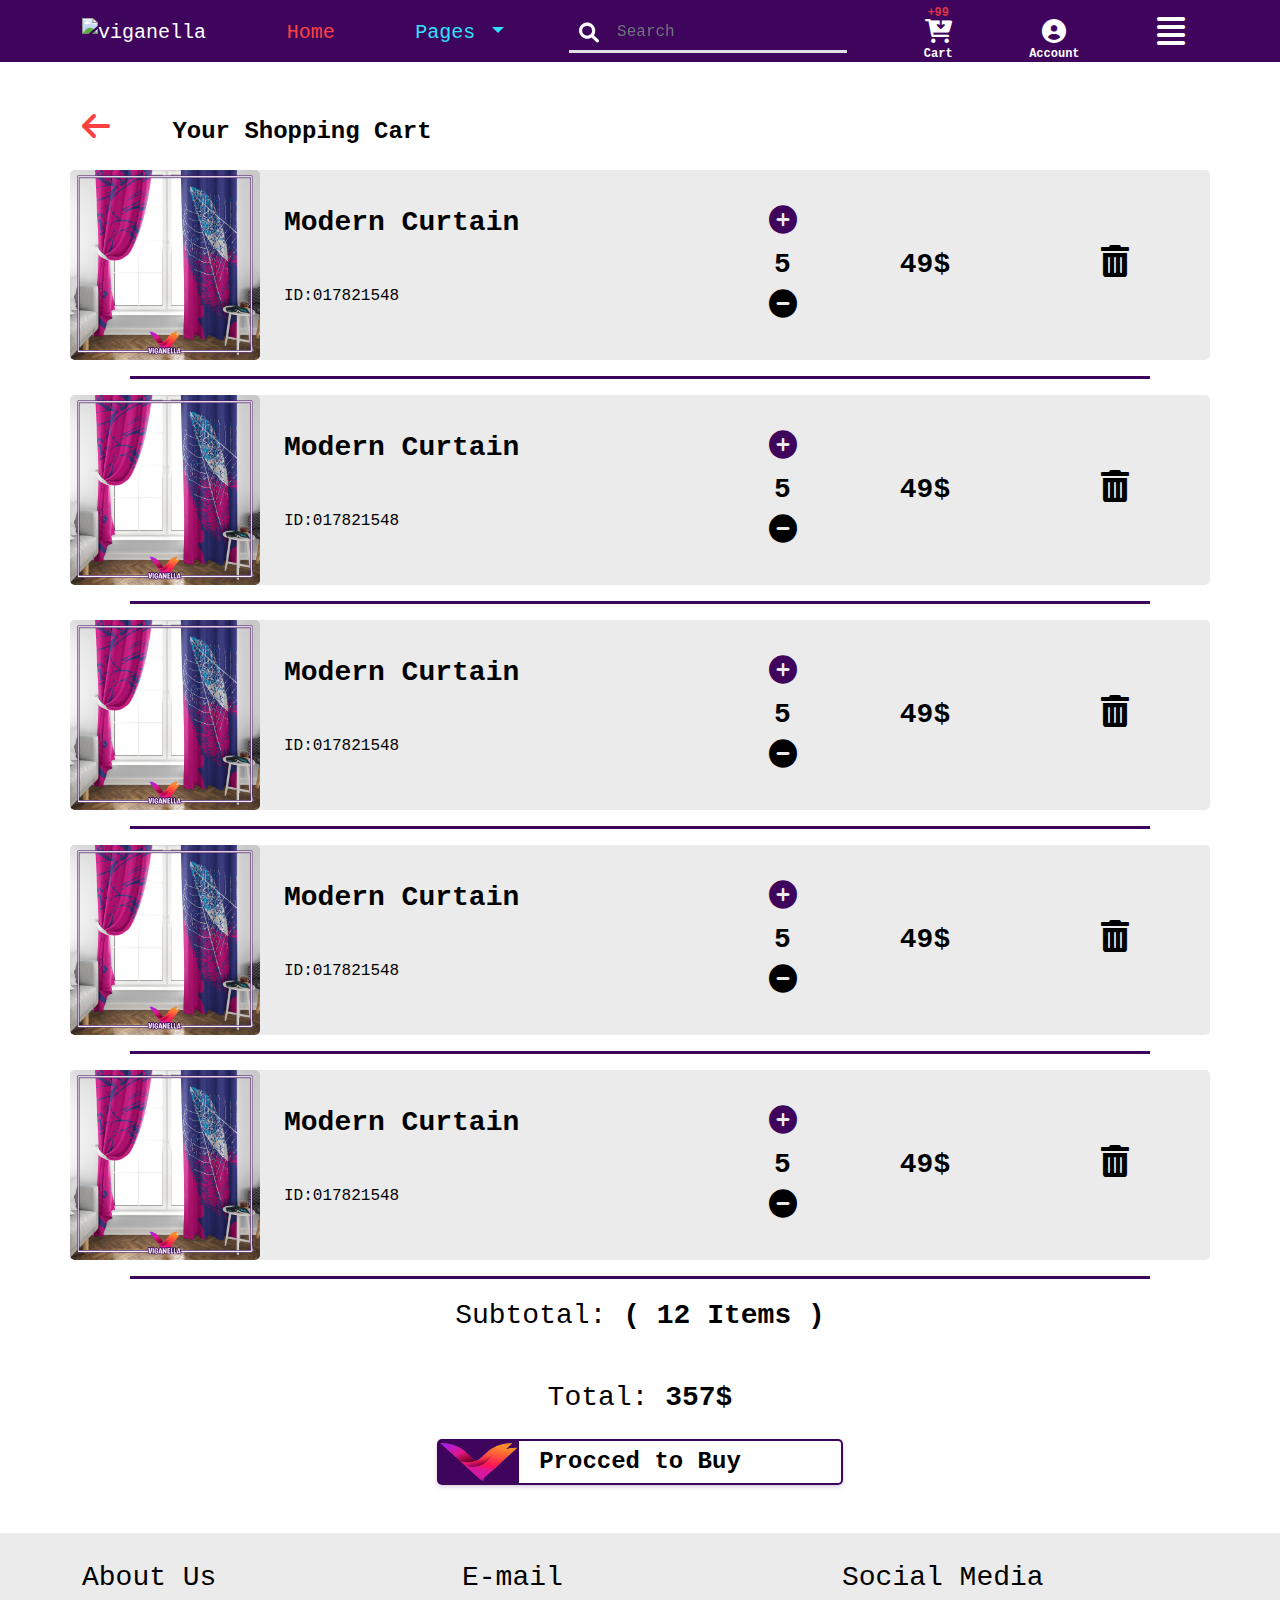
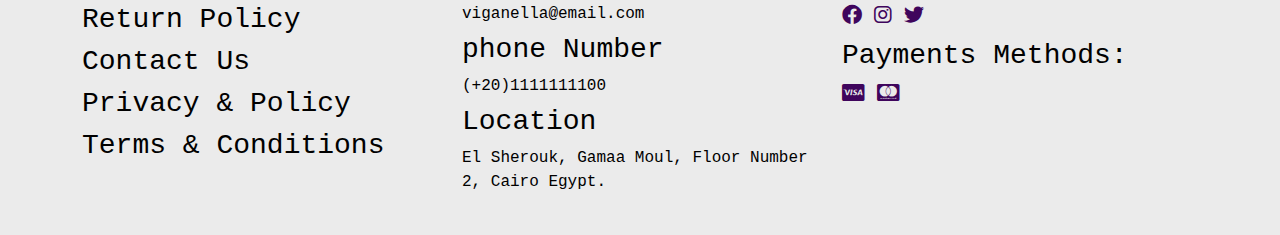
==== pages/cart-1.html @ e0912aea "First release" ====
<!DOCTYPE html>
<html lang="en">

<head>
    <meta charset="UTF-8">
    <meta http-equiv="X-UA-Compatible" content="IE=edge">
    <meta name="viewport" content="width=device-width, initial-scale=1.0, shrink-to-fit=no">
    <link rel="stylesheet" href="../assets/css/bootstrap.min.css">
    <link rel="stylesheet" href="../assets/css/all.min.css">
    <link rel="stylesheet" href="../assets/css/main.css">
    <link rel="stylesheet" href="../assets/css/uikit.min.css">
    <link rel="shortcut icon" href="../assets/img/logo.png">
    <title>Viganella</title>
</head>

<body class="fs-5 text-black">
    
    <!-----  Start Nav Bar   ----->

    <nav id="navigator" class="navbar pb-1 text-white bg-main">
      <div class="container">
          <a class="navbar-brand text-decoration-none m-0 p-0" href="#">
              <img class="uk-preserve" src="assets/img/logo-shadow.png" alt="viganella" width="90" height="60" uk-svg>
          </a>
          <span class="nav-item">
            <a class="nav-link text-decoration-none active" aria-current="page" href="../index.html">Home</a>
          </span>
          <span class="nav-item">
<!--             <a class="nav-link text-decoration-none" href="#">Contact Us</a>   -->
              <div class="dropdown">
                  <a class="dropdown-toggle" href="#" role="button" id="dropdownMenuLink" data-bs-toggle="dropdown" aria-expanded="false">
                  Pages
                  </a>
                  <ul class="dropdown-menu" aria-labelledby="dropdownMenuLink">
                      <li><a class="dropdown-item" href="../pages/category.html">Category</a></li>
                      <li><a class="dropdown-item" href="../pages/about.html">About</a></li>
                      <li><a class="dropdown-item" href="../pages/product.html">Product</a></li>
                      <li><a class="dropdown-item" href="../pages/components.html">Components</a></li>
                      <li><a class="dropdown-item" href="../pages/cart-1.html">Cart</a></li>
                      <li><a class="dropdown-item" href="../pages/cart-2.html">Cart-2</a></li>
                      <li><a class="dropdown-item" href="../pages/cart-3.html">Cart-3</a></li>
                      <li><a class="dropdown-item" href="../pages/cart-4.html">Cart-4</a></li>
                  </ul>
              </div>
          </span>
          <form class="d-flex">
              <div class="uk-inline">
                  <a class="uk-form-icon text-decoration-none" href="">
                      <i class="fa-solid fa-magnifying-glass"></i>
                  </a>
                  <input class="form-control uk-form-blank  border-0 border-3 rounded-0 border-bottom ps-5 me-2" type="search" placeholder="Search" aria-label="Search">
              </div>
          </form>
          <button type="button" class="btn position-relative">
          <i class="fa-solid fa-cart-arrow-down fs-4"></i><span class="position-absolute top-0 start-50 translate-middle badge text-danger">+99 <span class="visually-hidden">unread messages</span></span><span class="position-absolute top-100 start-50 translate-middle badge">Cart</span>
          </button>
          <button type="button" class="btn position-relative">
          <i class="fa-solid fa-circle-user fs-4"></i>
          <span class="position-absolute top-100 start-50 translate-middle badge">Account</span>
          </button>
          <button type="button" class="btn position-relative">
          <i class="fa-solid fa-align-justify fs-2"></i>          
          </button>
      </div>
    </nav>
    <!-----  End Nav Bar   ----->

    <!-----  Start Cart Section   ----->


  <section id="cart-page" class="my-5">
    <div class="container">
      <div class="row">
        <div class="col-12">
          <p class="uk-text-bold fs-4">
            <i class="fa-solid fa-arrow-left fs-2 pe-5 text-second"></i> Your Shopping Cart
          </p>
          <!-- Start Cart Component-->

          <div class="row bg-gray rounded-3">
            <div class="col-2 p-0">
              <img class="w-100 h-100 rounded-3" src="../assets/img/product.png" alt="Your Product">
            </div>
            <div class="col-5 d-flex justify-content-center flex-column ps-4">
              <p  class="uk-text-bold fs-3">Modern Curtain</p>
              <p class="fs-6">ID:017821548</p>
            </div>
            <div class="col-1 fs-3 d-flex flex-column justify-content-center align-items-center uk-text-bold">
              <a class="d-block text-main" href="#"><i class="fa-solid fa-circle-plus"></i></a> 
              5
              <a class="d-block text-black" href="#"><i class="fa-solid fa-circle-minus"></i></a>
            </div>
            <div class="col-2 fs-3 d-flex flex-column justify-content-center align-items-center uk-text-bold">
              49$
            </div>
            <div class="col-2 fs-2 d-flex flex-column justify-content-center align-items-center">
              <a class="text-black" href="#"><i class="fa-solid fa-trash-can"></i></a>
            </div>
          </div>
          <div class="container py-3 px-5">
            <div class="w-100 border-bottom border-main border-3"></div>
          </div>

          <!-- End Cart Component-->
          
          <div class="row bg-gray rounded-3">
            <div class="col-2 p-0">
              <img class="w-100 h-100 rounded-3" src="../assets/img/product.png" alt="Your Product">
            </div>
            <div class="col-5 d-flex justify-content-center flex-column ps-4">
              <p  class="uk-text-bold fs-3">Modern Curtain</p>
              <p class="fs-6">ID:017821548</p>
            </div>
            <div class="col-1 fs-3 d-flex flex-column justify-content-center align-items-center uk-text-bold">
              <a class="d-block text-main" href="#"><i class="fa-solid fa-circle-plus"></i></a> 
              5
              <a class="d-block text-black" href="#"><i class="fa-solid fa-circle-minus"></i></a>
            </div>
            <div class="col-2 fs-3 d-flex flex-column justify-content-center align-items-center uk-text-bold">
              49$
            </div>
            <div class="col-2 fs-2 d-flex flex-column justify-content-center align-items-center">
              <a class="text-black" href="#"><i class="fa-solid fa-trash-can"></i></a>
            </div>
          </div>
          <div class="container py-3 px-5">
            <div class="w-100 border-bottom border-main border-3"></div>
          </div>
          <div class="row bg-gray rounded-3">
            <div class="col-2 p-0">
              <img class="w-100 h-100 rounded-3" src="../assets/img/product.png" alt="Your Product">
            </div>
            <div class="col-5 d-flex justify-content-center flex-column ps-4">
              <p  class="uk-text-bold fs-3">Modern Curtain</p>
              <p class="fs-6">ID:017821548</p>
            </div>
            <div class="col-1 fs-3 d-flex flex-column justify-content-center align-items-center uk-text-bold">
              <a class="d-block text-main" href="#"><i class="fa-solid fa-circle-plus"></i></a> 
              5
              <a class="d-block text-black" href="#"><i class="fa-solid fa-circle-minus"></i></a>
            </div>
            <div class="col-2 fs-3 d-flex flex-column justify-content-center align-items-center uk-text-bold">
              49$
            </div>
            <div class="col-2 fs-2 d-flex flex-column justify-content-center align-items-center">
              <a class="text-black" href="#"><i class="fa-solid fa-trash-can"></i></a>
            </div>
          </div>
          <div class="container py-3 px-5">
            <div class="w-100 border-bottom border-main border-3"></div>
          </div>
          <div class="row bg-gray rounded-3">
            <div class="col-2 p-0">
              <img class="w-100 h-100 rounded-3" src="../assets/img/product.png" alt="Your Product">
            </div>
            <div class="col-5 d-flex justify-content-center flex-column ps-4">
              <p  class="uk-text-bold fs-3">Modern Curtain</p>
              <p class="fs-6">ID:017821548</p>
            </div>
            <div class="col-1 fs-3 d-flex flex-column justify-content-center align-items-center uk-text-bold">
              <a class="d-block text-main" href="#"><i class="fa-solid fa-circle-plus"></i></a> 
              5
              <a class="d-block text-black" href="#"><i class="fa-solid fa-circle-minus"></i></a>
            </div>
            <div class="col-2 fs-3 d-flex flex-column justify-content-center align-items-center uk-text-bold">
              49$
            </div>
            <div class="col-2 fs-2 d-flex flex-column justify-content-center align-items-center">
              <a class="text-black" href="#"><i class="fa-solid fa-trash-can"></i></a>
            </div>
          </div>
          <div class="container py-3 px-5">
            <div class="w-100 border-bottom border-main border-3"></div>
          </div>
          <div class="row bg-gray rounded-3">
            <div class="col-2 p-0">
              <img class="w-100 h-100 rounded-3" src="../assets/img/product.png" alt="Your Product">
            </div>
            <div class="col-5 d-flex justify-content-center flex-column ps-4">
              <p  class="uk-text-bold fs-3">Modern Curtain</p>
              <p class="fs-6">ID:017821548</p>
            </div>
            <div class="col-1 fs-3 d-flex flex-column justify-content-center align-items-center uk-text-bold">
              <a class="d-block text-main" href="#"><i class="fa-solid fa-circle-plus"></i></a> 
              5
              <a class="d-block text-black" href="#"><i class="fa-solid fa-circle-minus"></i></a>
            </div>
            <div class="col-2 fs-3 d-flex flex-column justify-content-center align-items-center uk-text-bold">
              49$
            </div>
            <div class="col-2 fs-2 d-flex flex-column justify-content-center align-items-center">
              <a class="text-black" href="#"><i class="fa-solid fa-trash-can"></i></a>
            </div>
          </div>
          <div class="container py-3 px-5">
            <div class="w-100 border-bottom border-main border-3"></div>
          </div>


          <!-- Start Cart Footer Section-->

          <div class="d-flex flex-column justify-content-center align-items-center fs-3">
            <p>Subtotal: <span class="uk-text-bold">( 12 Items )</span></p>
            <p>Total: <span class="uk-text-bold">357$</span></p>
          </div>
          <div class="d-flex align-items-center justify-content-center">
            <button class="btn-logo fs-4 uk-text-bold" type="button" uk-toggle="target: #modal-center">
              Procced to Buy
            </button>
            <div id="modal-center" class="uk-flex-top uk-modal-container" uk-modal>
              <div class="uk-modal-dialog uk-modal-body uk-margin-auto-vertical">
                <div action="form-check">
                  <div class="d-flex justify-content-around align-items-center ps-4 pe-50">
                    <label for="addons-btn-1">
                      <p class="fs-4 uk-text-bold pe-5">Add something to the fabrics and curtains</p>
                      <p class="max-h-25 pe-5">Lorem ipsum dolor sit amet, consectetur adipiscing elit, sed do eiusmod tempor incididunt ut labore et dolore magna aliqua. Ut enim ad minim veniam, quis nostrud exercitation ullamco laboris nisi ut aliquip ex ea commodo consequat. Duis aute irure dolor in reprehenderit in voluptate velit esse cillum dolore eu fugiat nulla pariatur. Excepteur sint occaecat cupidatat non proident, sunt in culpa qui officia deserunt mollit anim id est laborum</p>
                    </label>
                    <input id="addons-btn-1" class="addons-btn" type="radio">
                  </div>
                  <div class="d-flex justify-content-center align-items-center">
                    <progress id="addons-bar" class="uk-progress w-75 m-0 d-inline-block" value="0" max="100"></progress>
                    <button class="btn-logo mt-0 w-25 px-0 d-inline fs-4 uk-text-bold" type="button">
                      Confirm
                    </button>
                  </div>
                  <div class="d-flex justify-content-around align-items-center ps-4 pe-50">
                    <label for="addons-btn-2">
                      <p class="fs-4 uk-text-bold pe-5">Add something to the fabrics and curtains</p>
                      <p class="max-h-25 pe-5">Lorem ipsum dolor sit amet, consectetur adipiscing elit, sed do eiusmod tempor incididunt ut labore et dolore magna aliqua. Ut enim ad minim veniam, quis nostrud exercitation ullamco laboris nisi ut aliquip ex ea commodo consequat. Duis aute irure dolor in reprehenderit in voluptate velit esse cillum dolore eu fugiat nulla pariatur. Excepteur sint occaecat cupidatat non proident, sunt in culpa qui officia deserunt mollit anim id est laborum</p>
                    </label>
                    <input id="addons-btn-2" class="addons-btn" type="radio">
                  </div>
                </div>
              </div>
            </div>
          </div>

          <!-- End Cart Footer Section-->
        </div>
      </div>
    </div>
  </section>


    <!-----  End Cart Section   ----->




      
    <!----- Start footer ----->

    <footer class="text-black bg-gray fs-3">
        <div class="container py-4">
            <div class="row">
                <div class="col-6 col-md-4">
                    <ul class="list-unstyled">
                        <li>About Us</li>
                        <li>Return Policy</li>
                        <li>Contact Us</li>
                        <li>Privacy & Policy</li>
                        <li>Terms & Conditions</li>
                    </ul>
                </div>
                <div class="col-6 col-md-4">
                    <ul class="list-unstyled">
                        <li>
                            <span>
                              E-mail
                            </span>
                            <p class="fs-6">
                                viganella@email.com
                            </p>
                        </li>
                        <li>
                            <span>
                              phone Number
                            </span>
                            <p class="fs-6">
                                (+20)1111111100
                            </p>
                        </li>
                        <li>
                            <span>
                              Location
                            </span>
                            <p class="fs-6">
                                El Sherouk, Gamaa Moul, Floor Number 2, Cairo Egypt.
                            </p>
                        </li>
                    </ul>
                </div>
                <div class="col-md-4">
                    <ul class="list-unstyled">
                        <li>
                            <span>
                Social Media
              </span>
                            <p class="fs-5">
                                <i class="fa-brands fa-facebook"></i>
                                <i class="fa-brands fa-instagram"></i>
                                <i class="fa-brands fa-twitter"></i>
                            </p>
                        </li>
                        <li>
                            <span>
                Payments Methods:
              </span>
                            <p class="fs-5">
                                <i class="fa-brands fa-cc-visa">
                </i>
                                <i class="fa-brands fa-cc-mastercard"></i>
                            </p>
                        </li>
                    </ul>
                </div>
            </div>
        </div>
    </footer>

    <!----- End footer ----->




    <script src="../assets/js/jquery-3.6.0.min.js"></script>
    <script src="../assets/js/popper.min.js"></script>
    <script src="../assets/js/bootstrap.min.js"></script>
    <script src="../assets/js/uikit.min.js"></script>
    <script src="../assets/js/uikit-icons.min.js"></script>
    <script src="../assets/js/main.js"></script>

</body>

</html>
---- assets/css/main.css ----
.bg-main {
  background-color: #3F055C !important;
}

.bg-third {
  background-color: #D072FF;
}

.bg-gray {
  background-color: #EBEBEB !important;
}

.border-main {
  border-color: #3F055C !important;
}

.border-second {
  border-color: #FD4142 !important;
}

.text-main {
  color: #3F055C !important;
}

.text-second {
  color: #FD4142 !important;
}

.text-third {
  color: #D072FF !important;
}

.max-h-25 {
  max-height: 95px;
  overflow: hidden;
}

.pe-50 {
  padding-right: 18rem !important;
}

body {
  font-family: "Lucida Console", "Lucida Sans Typewriter", monaco, "Bitstream Vera Sans Mono", monospace;
}

#navigator a {
  color: #ffffff !important;
}

#navigator a:hover {
  color: #FD4142 !important;
}

#navigator .active {
  color: #FD4142 !important;
}

#navigator .btn i {
  color: #ffffff;
}

#navigator .btn span {
  color: #ffffff;
}

#navigator .dropdown a {
  color: #31e0ff !important;
}

#main-slider .lay-text {
  top: 27%;
  left: 25%;
  opacity: 0.5;
}

#main-slider .lay-text div {
  opacity: 1 !important;
}

#vision {
  background-image: url("../img/vision.png");
  background-size: cover;
}

#collection-sec {
  background-image: url("../img/collection.png");
  background-size: cover;
}

.overlay-main {
  background-color: #3f055c9f;
}

.letter-space {
  letter-spacing: 20px;
}

.w-15 {
  width: 15%;
}

footer i {
  color: #3F055C;
}

footer p {
  margin: 3px 0;
}

/* Start Category Page */
#product-category #filter a {
  text-decoration: none;
  color: #141414;
  display: block;
}

#product-category #filter label {
  display: block;
}

#product-category #filter .f-active {
  color: #FD4142;
}

#product-category .uk-subnav-pill .uk-active > a {
  background-color: transparent;
  color: #FD4142 !important;
}

#product-category .uk-subnav-pill * > a:hover {
  background-color: transparent;
  color: #3F055C;
}

#product-category .page-item .page-link {
  border: 0;
  text-decoration: none;
  background-color: transparent;
  color: #141414;
}

#product-category .page-item.disabled .page-link {
  color: #EBEBEB !important;
}

#product-category .page-item.active .page-link {
  color: #FD4142;
}

/* End Category Page */
/* Start Product Page */
/* End Product Page */
.uk-offcanvas-overlay::before {
  background-color: #3f055c9f !important;
}

.uk-offcanvas-bar button, .uk-offcanvas-bar p {
  color: #000000 !important;
  margin: 9px 0 !important;
}

.uk-offcanvas-bar .uk-offcanvas-body a {
  display: block;
  margin: 9px 0 !important;
  color: #000000;
}

.uk-offcanvas-bar .btn-logo {
  width: 100px;
}

.uk-offcanvas-bar .btn-logo::before {
  left: -22px;
}

.uk-offcanvas-bar .btn-logo::after {
  left: -18px;
}

.uk-offcanvas-bar .btn-logo:hover::before {
  left: 83px;
}

.uk-offcanvas-bar .btn-logo:hover::after {
  left: 90px;
}

.btn-logo-2 {
  border: 0;
  position: relative;
  background-color: transparent;
}

.btn-logo-2::before {
  content: "";
  position: absolute;
  left: -24%;
  top: 7%;
  background-color: #3F055C;
  width: 30%;
  height: 87.5%;
  border-radius: 5px 0 0 5px;
  -webkit-transition: all 0.5s ease-in-out;
  transition: all 0.5s ease-in-out;
}

.btn-logo-2::after {
  content: "";
  position: absolute;
  left: -22%;
  top: 10%;
  background-image: url(../img/logo-flat.png);
  background-size: 25%;
  background-repeat: no-repeat;
  display: block;
  width: 100%;
  height: 100%;
  -webkit-transition: all 0.5s ease-in-out;
  transition: all 0.5s ease-in-out;
}

.btn-logo-2:hover::before {
  left: 94%;
  border-radius: 0 5px 5px 0;
}

.btn-logo-2:hover::after {
  left: 96.5%;
}

.btn-logo-2:hover .btn-body {
  background-color: #3F055C;
  color: #ffffff;
  border-radius: 5px 0 0 5px;
}

.btn-logo-2 .btn-body {
  border: 1px solid #3F055C;
  border-radius: 0 5px 5px 0;
  background-color: transparent;
  -webkit-transition: all 0.5s ease-in-out;
  transition: all 0.5s ease-in-out;
}

.btn-logo {
  border: 2px solid #3F055C;
  border-radius: 5px;
  padding: 3px 7px 3px 50px;
  -webkit-transition: all 0.3s ease-in-out;
  transition: all 0.3s ease-in-out;
  background: url(../img/logo-flat.png), -webkit-gradient(linear, left top, right top, color-stop(100%, #3F055C), color-stop(0%, transparent));
  background: url(../img/logo-flat.png), linear-gradient(90deg, #3F055C 100%, transparent 0%);
  background-repeat: no-repeat;
  background-size: 20% 100%;
  -webkit-box-shadow: #3f055c33 0px 2px 4px;
          box-shadow: #3f055c33 0px 2px 4px;
}

.btn-logo:hover {
  background-color: #3F055C;
  color: #ffffff;
  padding-right: 50px;
  padding-left: 7px;
  background-position-x: 100%;
  -webkit-box-shadow: 0;
          box-shadow: 0;
}

#cart-page .btn-logo {
  padding: 3px 100px !important;
}
/*# sourceMappingURL=main.css.map */
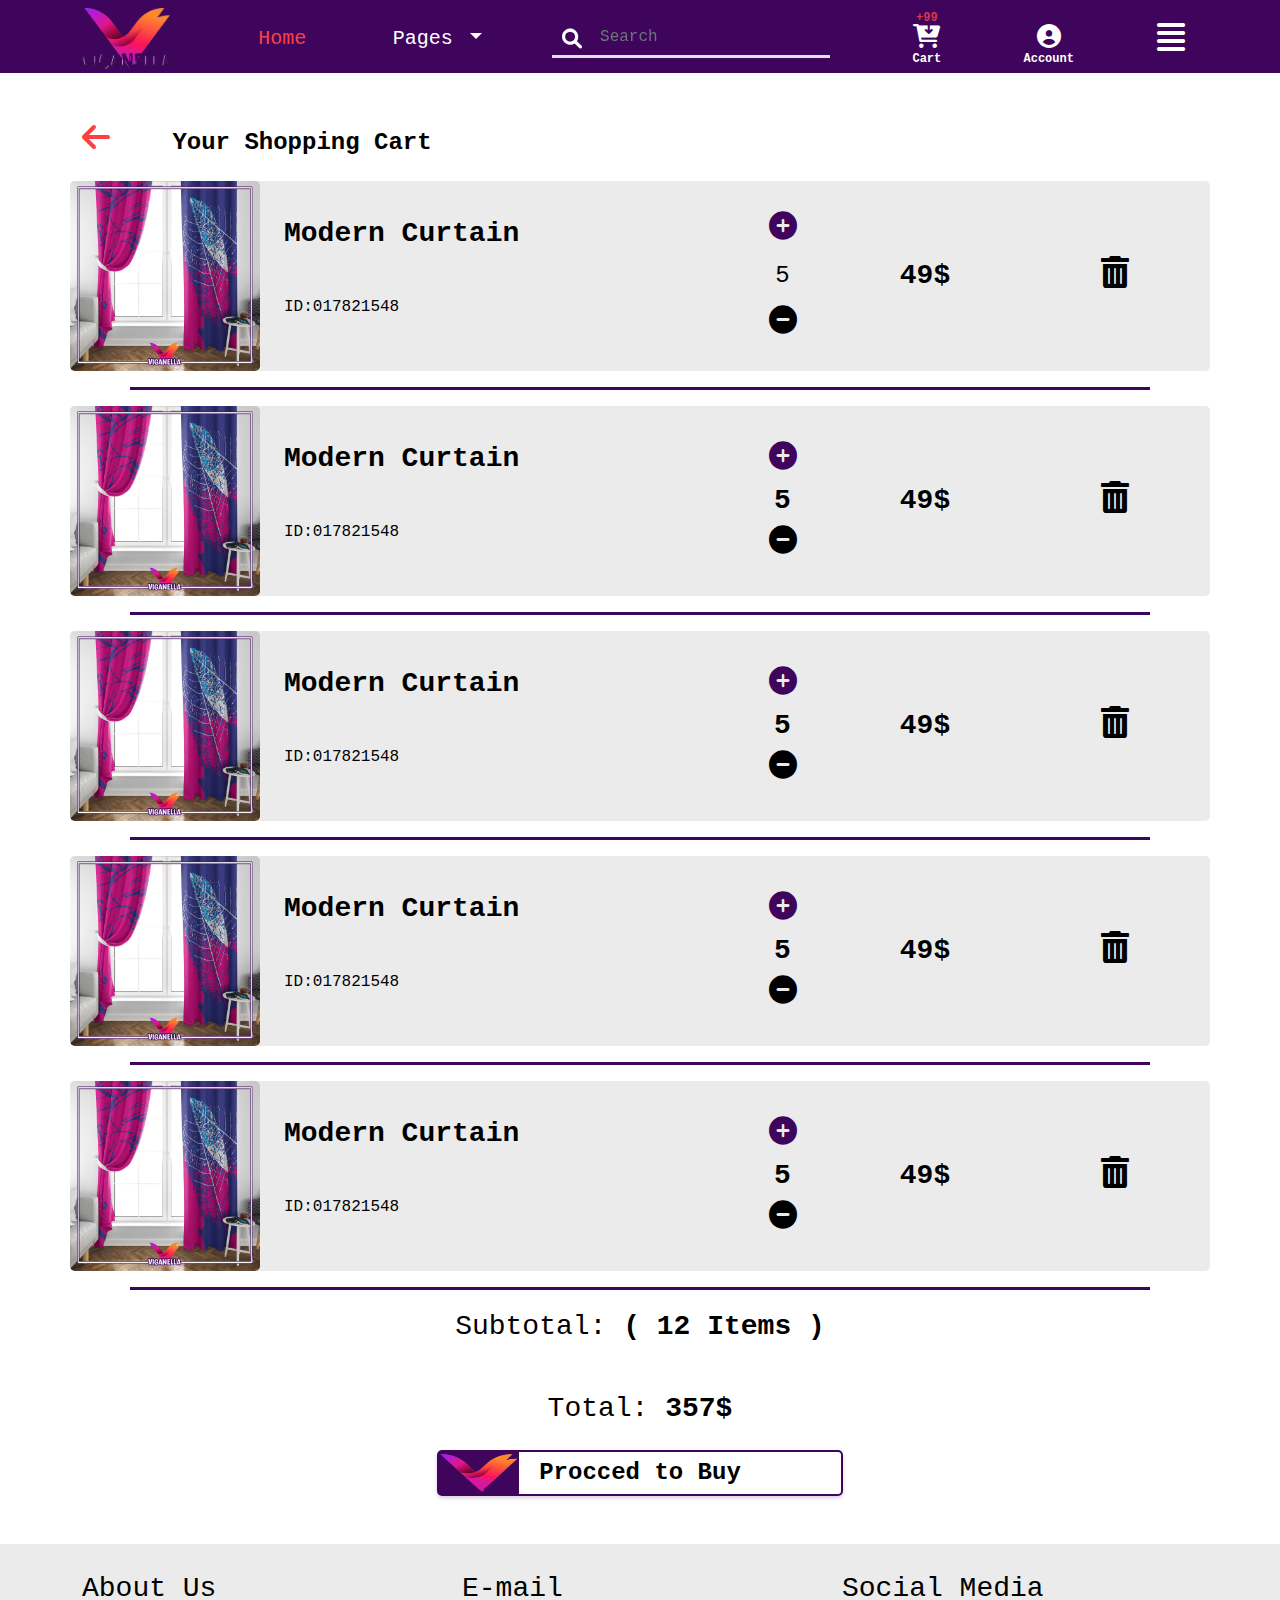
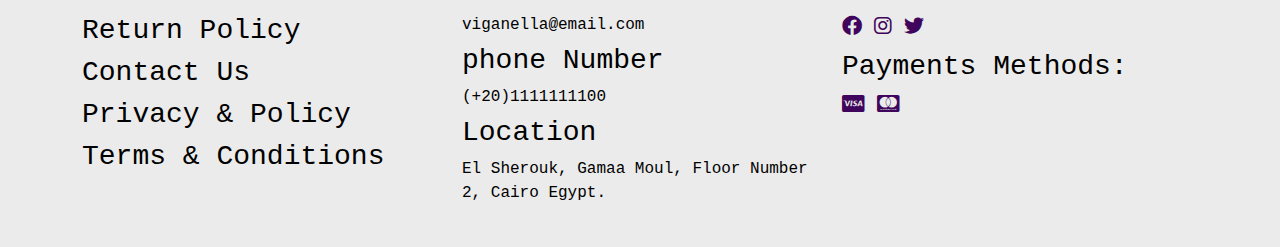
==== commit 96c46a5a: "new update" ====
--- a/pages/cart-1.html
+++ b/pages/cart-1.html
@@ -2,30 +2,30 @@
 <html lang="en">
 
 <head>
-    <meta charset="UTF-8">
-    <meta http-equiv="X-UA-Compatible" content="IE=edge">
-    <meta name="viewport" content="width=device-width, initial-scale=1.0, shrink-to-fit=no">
-    <link rel="stylesheet" href="../assets/css/bootstrap.min.css">
-    <link rel="stylesheet" href="../assets/css/all.min.css">
-    <link rel="stylesheet" href="../assets/css/main.css">
-    <link rel="stylesheet" href="../assets/css/uikit.min.css">
-    <link rel="shortcut icon" href="../assets/img/logo.png">
-    <title>Viganella</title>
+  <meta charset="UTF-8">
+  <meta http-equiv="X-UA-Compatible" content="IE=edge">
+  <meta name="viewport" content="width=device-width, initial-scale=1.0, shrink-to-fit=no">
+  <link rel="stylesheet" href="../assets/css/bootstrap.min.css">
+  <link rel="stylesheet" href="../assets/css/all.min.css">
+  <link rel="stylesheet" href="../assets/css/main.css">
+  <link rel="stylesheet" href="../assets/css/uikit.min.css">
+  <link rel="shortcut icon" href="../assets/img/logo.png">
+  <title>Viganella</title>
 </head>
 
 <body class="fs-5 text-black">
-    
-    <!-----  Start Nav Bar   ----->
-
-    <nav id="navigator" class="navbar pb-1 text-white bg-main">
-      <div class="container">
-          <a class="navbar-brand text-decoration-none m-0 p-0" href="#">
-              <img class="uk-preserve" src="assets/img/logo-shadow.png" alt="viganella" width="90" height="60" uk-svg>
-          </a>
-          <span class="nav-item">
+
+  <!-----  Start Nav Bar   ----->
+
+  <nav id="navigator" class="navbar pb-1 text-white bg-main">
+    <div class="container">
+      <a class="navbar-brand text-decoration-none m-0 p-0" href="#">
+        <img class="uk-preserve" src="../assets/img/logo-shadow.png" alt="viganella" width="90" height="60" uk-svg>
+      </a>
+      <span class="nav-item">
             <a class="nav-link text-decoration-none active" aria-current="page" href="../index.html">Home</a>
           </span>
-          <span class="nav-item">
+      <span class="nav-item">
 <!--             <a class="nav-link text-decoration-none" href="#">Contact Us</a>   -->
               <div class="dropdown">
                   <a class="dropdown-toggle" href="#" role="button" id="dropdownMenuLink" data-bs-toggle="dropdown" aria-expanded="false">
@@ -43,29 +43,29 @@
                   </ul>
               </div>
           </span>
-          <form class="d-flex">
-              <div class="uk-inline">
-                  <a class="uk-form-icon text-decoration-none" href="">
-                      <i class="fa-solid fa-magnifying-glass"></i>
-                  </a>
-                  <input class="form-control uk-form-blank  border-0 border-3 rounded-0 border-bottom ps-5 me-2" type="search" placeholder="Search" aria-label="Search">
-              </div>
-          </form>
-          <button type="button" class="btn position-relative">
+      <form class="d-flex">
+        <div class="uk-inline">
+          <a class="uk-form-icon text-decoration-none" href="">
+            <i class="fa-solid fa-magnifying-glass"></i>
+          </a>
+          <input class="form-control uk-form-blank  border-0 border-3 rounded-0 border-bottom ps-5 me-2" type="search" placeholder="Search" aria-label="Search">
+        </div>
+      </form>
+      <button type="button" class="btn position-relative">
           <i class="fa-solid fa-cart-arrow-down fs-4"></i><span class="position-absolute top-0 start-50 translate-middle badge text-danger">+99 <span class="visually-hidden">unread messages</span></span><span class="position-absolute top-100 start-50 translate-middle badge">Cart</span>
           </button>
-          <button type="button" class="btn position-relative">
+      <button type="button" class="btn position-relative">
           <i class="fa-solid fa-circle-user fs-4"></i>
           <span class="position-absolute top-100 start-50 translate-middle badge">Account</span>
           </button>
-          <button type="button" class="btn position-relative">
+      <button type="button" class="btn position-relative">
           <i class="fa-solid fa-align-justify fs-2"></i>          
           </button>
-      </div>
-    </nav>
-    <!-----  End Nav Bar   ----->
-
-    <!-----  Start Cart Section   ----->
+    </div>
+  </nav>
+  <!-----  End Nav Bar   ----->
+
+  <!-----  Start Cart Section   ----->
 
 
   <section id="cart-page" class="my-5">
@@ -82,12 +82,36 @@
               <img class="w-100 h-100 rounded-3" src="../assets/img/product.png" alt="Your Product">
             </div>
             <div class="col-5 d-flex justify-content-center flex-column ps-4">
-              <p  class="uk-text-bold fs-3">Modern Curtain</p>
+              <p class="uk-text-bold fs-3">Modern Curtain</p>
+              <p class="fs-6">ID:017821548</p>
+            </div>
+            <div class="col-1 d-flex flex-column justify-content-center align-items-center uk-text-bold">
+              <button class="d-block btn fs-3 text-main incer-btn"><i class="fa-solid fa-circle-plus w-100"></i></button>
+              <input class="bg-transparent border-0 uk-text-center fs-4" type="text" value="5">
+              <button class="d-block btn fs-3 text-black decer-btn"><i class="fa-solid fa-circle-minus"></i></button>
+            </div>
+            <input class="col-2 fs-3 bg-transparent border-0 uk-text-center uk-text-bold" value="49$">
+            </input>
+            <div class="col-2 fs-2 d-flex flex-column justify-content-center align-items-center">
+              <a class="text-black" href="#"><i class="fa-solid fa-trash-can"></i></a>
+            </div>
+          </div>
+          <div class="container py-3 px-5">
+            <div class="w-100 border-bottom border-main border-3"></div>
+          </div>
+
+          <!-- End Cart Component-->
+
+          <div class="row bg-gray rounded-3">
+            <div class="col-2 p-0">
+              <img class="w-100 h-100 rounded-3" src="../assets/img/product.png" alt="Your Product">
+            </div>
+            <div class="col-5 d-flex justify-content-center flex-column ps-4">
+              <p class="uk-text-bold fs-3">Modern Curtain</p>
               <p class="fs-6">ID:017821548</p>
             </div>
             <div class="col-1 fs-3 d-flex flex-column justify-content-center align-items-center uk-text-bold">
-              <a class="d-block text-main" href="#"><i class="fa-solid fa-circle-plus"></i></a> 
-              5
+              <a class="d-block text-main" href="#"><i class="fa-solid fa-circle-plus"></i></a> 5
               <a class="d-block text-black" href="#"><i class="fa-solid fa-circle-minus"></i></a>
             </div>
             <div class="col-2 fs-3 d-flex flex-column justify-content-center align-items-center uk-text-bold">
@@ -100,20 +124,16 @@
           <div class="container py-3 px-5">
             <div class="w-100 border-bottom border-main border-3"></div>
           </div>
-
-          <!-- End Cart Component-->
-          
-          <div class="row bg-gray rounded-3">
-            <div class="col-2 p-0">
-              <img class="w-100 h-100 rounded-3" src="../assets/img/product.png" alt="Your Product">
-            </div>
-            <div class="col-5 d-flex justify-content-center flex-column ps-4">
-              <p  class="uk-text-bold fs-3">Modern Curtain</p>
+          <div class="row bg-gray rounded-3">
+            <div class="col-2 p-0">
+              <img class="w-100 h-100 rounded-3" src="../assets/img/product.png" alt="Your Product">
+            </div>
+            <div class="col-5 d-flex justify-content-center flex-column ps-4">
+              <p class="uk-text-bold fs-3">Modern Curtain</p>
               <p class="fs-6">ID:017821548</p>
             </div>
             <div class="col-1 fs-3 d-flex flex-column justify-content-center align-items-center uk-text-bold">
-              <a class="d-block text-main" href="#"><i class="fa-solid fa-circle-plus"></i></a> 
-              5
+              <a class="d-block text-main" href="#"><i class="fa-solid fa-circle-plus"></i></a> 5
               <a class="d-block text-black" href="#"><i class="fa-solid fa-circle-minus"></i></a>
             </div>
             <div class="col-2 fs-3 d-flex flex-column justify-content-center align-items-center uk-text-bold">
@@ -131,12 +151,11 @@
               <img class="w-100 h-100 rounded-3" src="../assets/img/product.png" alt="Your Product">
             </div>
             <div class="col-5 d-flex justify-content-center flex-column ps-4">
-              <p  class="uk-text-bold fs-3">Modern Curtain</p>
+              <p class="uk-text-bold fs-3">Modern Curtain</p>
               <p class="fs-6">ID:017821548</p>
             </div>
             <div class="col-1 fs-3 d-flex flex-column justify-content-center align-items-center uk-text-bold">
-              <a class="d-block text-main" href="#"><i class="fa-solid fa-circle-plus"></i></a> 
-              5
+              <a class="d-block text-main" href="#"><i class="fa-solid fa-circle-plus"></i></a> 5
               <a class="d-block text-black" href="#"><i class="fa-solid fa-circle-minus"></i></a>
             </div>
             <div class="col-2 fs-3 d-flex flex-column justify-content-center align-items-center uk-text-bold">
@@ -154,35 +173,11 @@
               <img class="w-100 h-100 rounded-3" src="../assets/img/product.png" alt="Your Product">
             </div>
             <div class="col-5 d-flex justify-content-center flex-column ps-4">
-              <p  class="uk-text-bold fs-3">Modern Curtain</p>
+              <p class="uk-text-bold fs-3">Modern Curtain</p>
               <p class="fs-6">ID:017821548</p>
             </div>
             <div class="col-1 fs-3 d-flex flex-column justify-content-center align-items-center uk-text-bold">
-              <a class="d-block text-main" href="#"><i class="fa-solid fa-circle-plus"></i></a> 
-              5
-              <a class="d-block text-black" href="#"><i class="fa-solid fa-circle-minus"></i></a>
-            </div>
-            <div class="col-2 fs-3 d-flex flex-column justify-content-center align-items-center uk-text-bold">
-              49$
-            </div>
-            <div class="col-2 fs-2 d-flex flex-column justify-content-center align-items-center">
-              <a class="text-black" href="#"><i class="fa-solid fa-trash-can"></i></a>
-            </div>
-          </div>
-          <div class="container py-3 px-5">
-            <div class="w-100 border-bottom border-main border-3"></div>
-          </div>
-          <div class="row bg-gray rounded-3">
-            <div class="col-2 p-0">
-              <img class="w-100 h-100 rounded-3" src="../assets/img/product.png" alt="Your Product">
-            </div>
-            <div class="col-5 d-flex justify-content-center flex-column ps-4">
-              <p  class="uk-text-bold fs-3">Modern Curtain</p>
-              <p class="fs-6">ID:017821548</p>
-            </div>
-            <div class="col-1 fs-3 d-flex flex-column justify-content-center align-items-center uk-text-bold">
-              <a class="d-block text-main" href="#"><i class="fa-solid fa-circle-plus"></i></a> 
-              5
+              <a class="d-block text-main" href="#"><i class="fa-solid fa-circle-plus"></i></a> 5
               <a class="d-block text-black" href="#"><i class="fa-solid fa-circle-minus"></i></a>
             </div>
             <div class="col-2 fs-3 d-flex flex-column justify-content-center align-items-center uk-text-bold">
@@ -242,94 +237,94 @@
   </section>
 
 
-    <!-----  End Cart Section   ----->
-
-
-
-
-      
-    <!----- Start footer ----->
-
-    <footer class="text-black bg-gray fs-3">
-        <div class="container py-4">
-            <div class="row">
-                <div class="col-6 col-md-4">
-                    <ul class="list-unstyled">
-                        <li>About Us</li>
-                        <li>Return Policy</li>
-                        <li>Contact Us</li>
-                        <li>Privacy & Policy</li>
-                        <li>Terms & Conditions</li>
-                    </ul>
-                </div>
-                <div class="col-6 col-md-4">
-                    <ul class="list-unstyled">
-                        <li>
-                            <span>
+  <!-----  End Cart Section   ----->
+
+
+
+
+
+  <!----- Start footer ----->
+
+  <footer class="text-black bg-gray fs-3">
+    <div class="container py-4">
+      <div class="row">
+        <div class="col-6 col-md-4">
+          <ul class="list-unstyled">
+            <li>About Us</li>
+            <li>Return Policy</li>
+            <li>Contact Us</li>
+            <li>Privacy & Policy</li>
+            <li>Terms & Conditions</li>
+          </ul>
+        </div>
+        <div class="col-6 col-md-4">
+          <ul class="list-unstyled">
+            <li>
+              <span>
                               E-mail
                             </span>
-                            <p class="fs-6">
-                                viganella@email.com
-                            </p>
-                        </li>
-                        <li>
-                            <span>
+              <p class="fs-6">
+                viganella@email.com
+              </p>
+            </li>
+            <li>
+              <span>
                               phone Number
                             </span>
-                            <p class="fs-6">
-                                (+20)1111111100
-                            </p>
-                        </li>
-                        <li>
-                            <span>
+              <p class="fs-6">
+                (+20)1111111100
+              </p>
+            </li>
+            <li>
+              <span>
                               Location
                             </span>
-                            <p class="fs-6">
-                                El Sherouk, Gamaa Moul, Floor Number 2, Cairo Egypt.
-                            </p>
-                        </li>
-                    </ul>
-                </div>
-                <div class="col-md-4">
-                    <ul class="list-unstyled">
-                        <li>
-                            <span>
+              <p class="fs-6">
+                El Sherouk, Gamaa Moul, Floor Number 2, Cairo Egypt.
+              </p>
+            </li>
+          </ul>
+        </div>
+        <div class="col-md-4">
+          <ul class="list-unstyled">
+            <li>
+              <span>
                 Social Media
               </span>
-                            <p class="fs-5">
-                                <i class="fa-brands fa-facebook"></i>
-                                <i class="fa-brands fa-instagram"></i>
-                                <i class="fa-brands fa-twitter"></i>
-                            </p>
-                        </li>
-                        <li>
-                            <span>
+              <p class="fs-5">
+                <i class="fa-brands fa-facebook"></i>
+                <i class="fa-brands fa-instagram"></i>
+                <i class="fa-brands fa-twitter"></i>
+              </p>
+            </li>
+            <li>
+              <span>
                 Payments Methods:
               </span>
-                            <p class="fs-5">
-                                <i class="fa-brands fa-cc-visa">
+              <p class="fs-5">
+                <i class="fa-brands fa-cc-visa">
                 </i>
-                                <i class="fa-brands fa-cc-mastercard"></i>
-                            </p>
-                        </li>
-                    </ul>
-                </div>
-            </div>
-        </div>
-    </footer>
-
-    <!----- End footer ----->
-
-
-
-
-    <script src="../assets/js/jquery-3.6.0.min.js"></script>
-    <script src="../assets/js/popper.min.js"></script>
-    <script src="../assets/js/bootstrap.min.js"></script>
-    <script src="../assets/js/uikit.min.js"></script>
-    <script src="../assets/js/uikit-icons.min.js"></script>
-    <script src="../assets/js/main.js"></script>
+                <i class="fa-brands fa-cc-mastercard"></i>
+              </p>
+            </li>
+          </ul>
+        </div>
+      </div>
+    </div>
+  </footer>
+
+  <!----- End footer ----->
+
+
+
+
+  <script src="../assets/js/jquery-3.6.0.min.js"></script>
+  <script src="../assets/js/popper.min.js"></script>
+  <script src="../assets/js/bootstrap.min.js"></script>
+  <script src="../assets/js/uikit.min.js"></script>
+  <script src="../assets/js/uikit-icons.min.js"></script>
+  <script src="../assets/js/main.js"></script>
 
 </body>
 
-</html>
+</html>